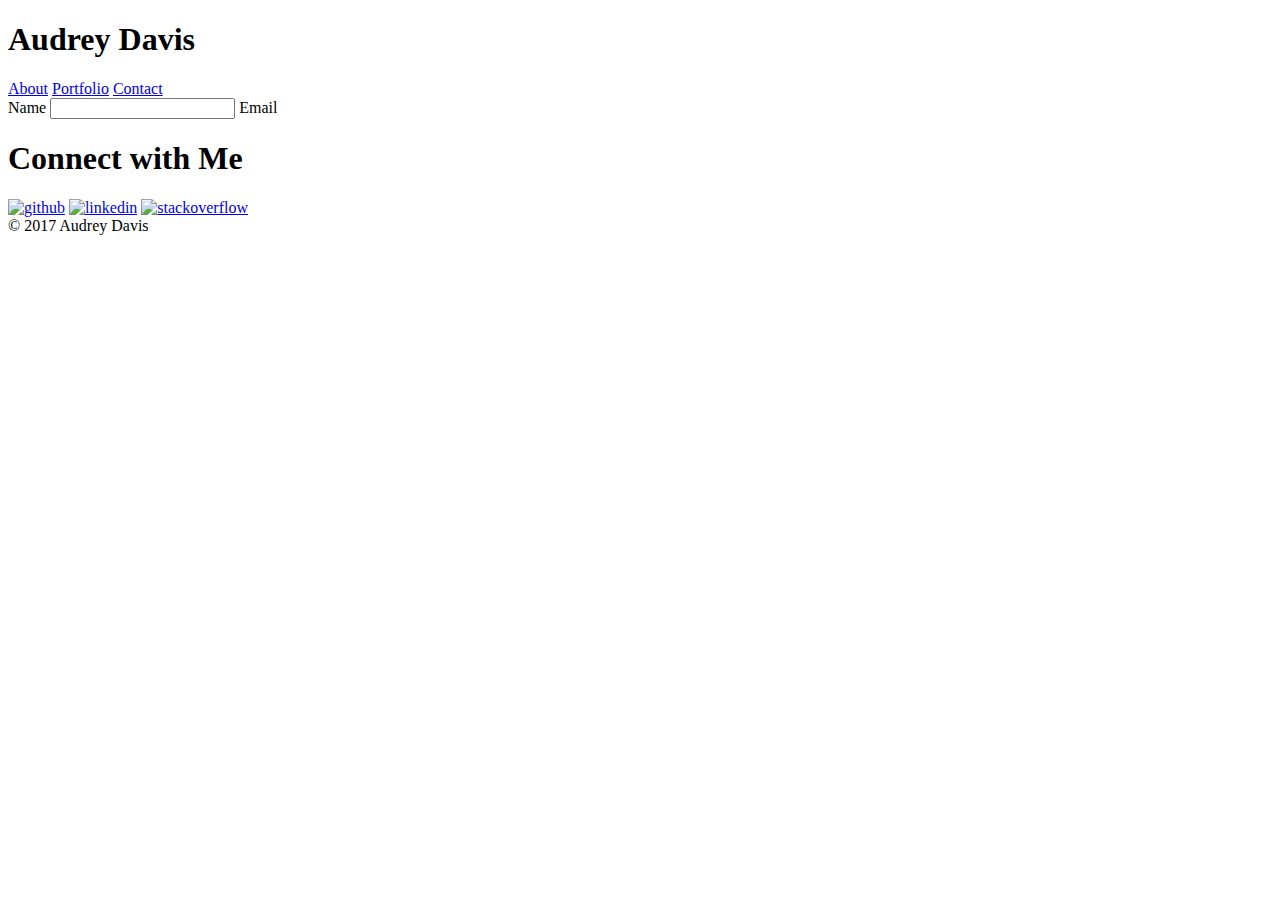
==== contact.html @ 636a58a8 "update indext portfolio contact" ====
<!DOCTYPE html>
<html lang="en">
<head>

	<meta charset="UTF-8">
	<title>Audrey's Portfolio</title>
	<link rel="stylesheet" href="style.css">
	<link rel="stylesheet" href="reset.css">
</head>

	<body>
<header>
	<div class="container">
		<div class="name"><h1>Audrey Davis</h1></div>
			

	<nav class="nav">
		<div id="sidebar" class="sidebarnav">
			
				<a href="indext.html">About</a>
			    <a href="portfolio.html">Portfolio</a>
			    <a href="#" class="active">Contact</a>
			
	</nav>
			</div>
		</header>

	<div class="container">
		<form>
			<label for="name">Name</label>
			<input type="text" id=name">

			<label for="email">Email</label>



		</form>
	


</div>

<div class="sidebar">


	<h1>Connect with Me</h1>

	<section class="connect">

	<a href="https://github.com/">
		<img src="assets/images/github.png" alt="github" width=60px; height=60px; margin-right: 17px"></a>

		<a href="https://linkedin.com/">
			<img src="assets/images/linkedin.png" alt="linkedin" width=60px; height=60px; margin-right:17px"></a>

		<a href="https://stackoverflow.com/"><img src="assets/images/stackoverflow.png" alt="stackoverflow" width=60px; height=60px; margin-right:17px"></a>

</div>

	</section>



<section class="teal-footer"></section>
<footer class="footer">

&#169; 2017 Audrey Davis

</footer>





	</body>


</html>
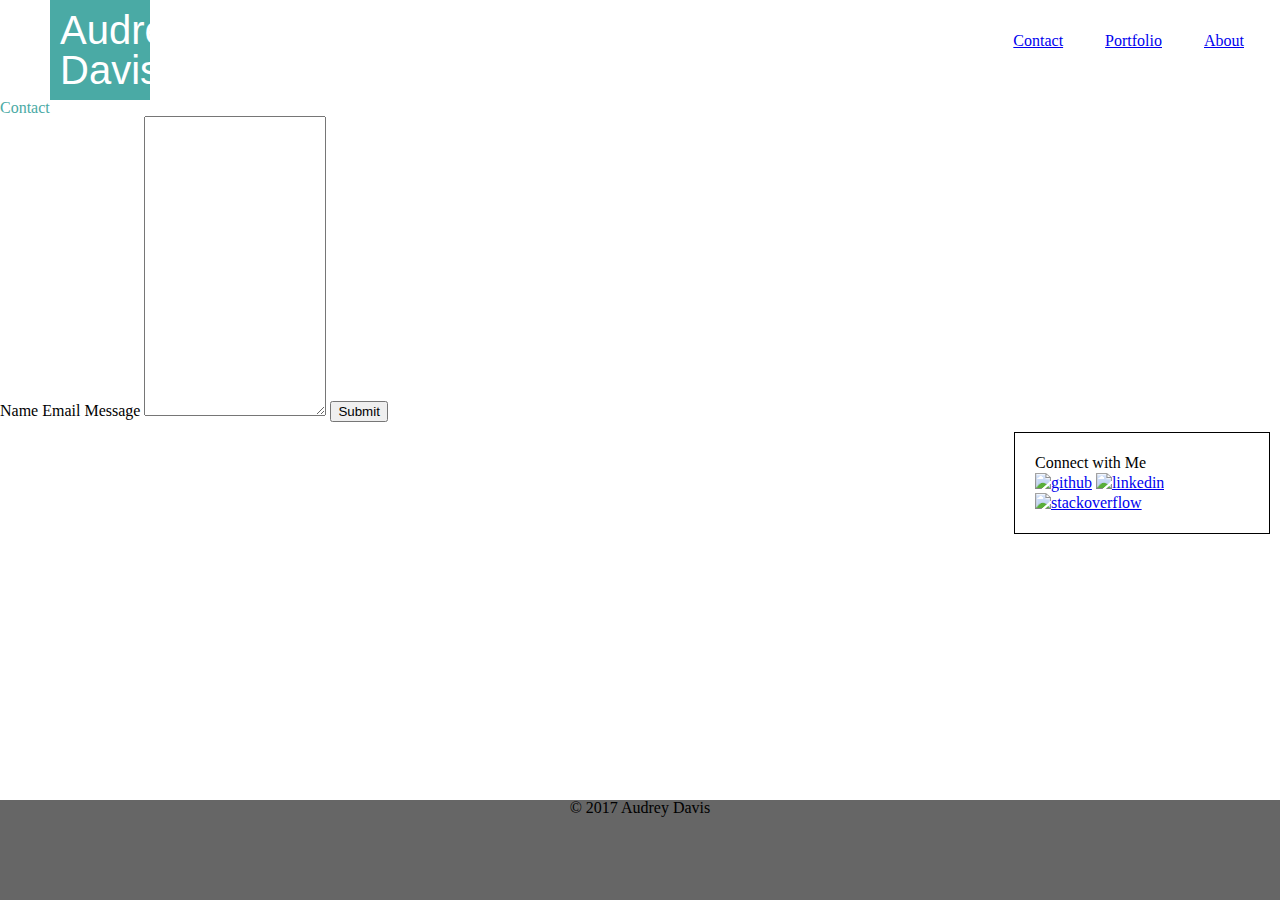
==== commit 5843a204: "update CSS and html navigation side bar" ====
--- a/contact.html
+++ b/contact.html
@@ -4,33 +4,45 @@
 
 	<meta charset="UTF-8">
 	<title>Audrey's Portfolio</title>
-	<link rel="stylesheet" href="style.css">
-	<link rel="stylesheet" href="reset.css">
+	<link rel="stylesheet" href="assets/css/style.css">
+	<link rel="stylesheet" href="assets/css/reset.css">
 </head>
 
 	<body>
-<header>
-	<div class="container">
-		<div class="name"><h1>Audrey Davis</h1></div>
+
+		<header>
+
+        <div class="container">
+
+			<h1 class="name">Audrey Davis</h1>
+	<nav>
+
+		<ul>
+			<li><a href="index.html" class="active">About</a></li>
+			<li><a href="portfolio.html" class="active">Portfolio</a></li>
+			<li><a href="#" class="active">Contact</a></li>
+	    </ul>
+	
+	</nav>
 			
+			</div>
 
-	<nav class="nav">
-		<div id="sidebar" class="sidebarnav">
-			
-				<a href="indext.html">About</a>
-			    <a href="portfolio.html">Portfolio</a>
-			    <a href="#" class="active">Contact</a>
-			
-	</nav>
-			</div>
 		</header>
+
+		<section id="contact">
+
+			<h2>Contact</h2>
 
 	<div class="container">
 		<form>
 			<label for="name">Name</label>
-			<input type="text" id=name">
+			<label for="email">Email</label>
 
-			<label for="email">Email</label>
+			<label for="message">Message</label>
+			<textarea id="message" style="height:300px"></textarea>
+
+			<input type="submit" value="Submit">
+
 
 
 
@@ -40,12 +52,11 @@
 
 </div>
 
-<div class="sidebar">
+<section id="social">
 
 
 	<h1>Connect with Me</h1>
 
-	<section class="connect">
 
 	<a href="https://github.com/">
 		<img src="assets/images/github.png" alt="github" width=60px; height=60px; margin-right: 17px"></a>
@@ -55,7 +66,7 @@
 
 		<a href="https://stackoverflow.com/"><img src="assets/images/stackoverflow.png" alt="stackoverflow" width=60px; height=60px; margin-right:17px"></a>
 
-</div>
+
 
 	</section>
 
--- a/assets/css/style.css
+++ b/assets/css/style.css
@@ -0,0 +1,197 @@
+* {
+  box-sizing: border-box;  
+  margin:0;
+}
+
+html, body{
+  height: 100%;
+}
+
+body {
+  background-image: url("snow.png") #ffffff; 
+  font-family: arial;
+  font-size: 18px;
+  padding:0px;
+  margin: 0px;
+}
+
+#nav{
+
+  padding: 50px;
+  list-style-type: none;
+  text-align: center;
+  float:right;
+}
+
+nav ul{
+  margin: 10px;
+  padding: 10px;
+  list-style: none;
+ float: right;
+  
+  
+  
+
+}
+
+nav li{
+  display: inline-block;
+  margin-left: 10px;
+  padding-top: 10px;
+  float:right;
+  
+ 
+}
+
+nav a{
+  padding: .2em 1em;
+  float: right;
+  display: inline;
+  list-style-type: none;
+
+}
+
+header{
+  background: #ffffff;
+  border-bottom: 2px solid #cccccc;
+
+
+
+}
+
+header::after {
+  content: '';
+  display: table;
+  clear: both;
+  font-family: arial;
+ font-size: 20px;
+ 
+ 
+}
+
+#header_block{
+  background: #4aaaa5;
+  width: 260px;
+  height: 100px;
+  margin-left: 50px;
+
+}
+
+.container{
+
+  width: 80%
+  margin: 0 auto;
+
+}
+
+.name{
+  float: left;
+  width: 100px;
+  margin-left: 50px;
+  padding: 10px;
+  background-color: #4aaaa5;
+  color: #ffffff;
+  text-align: center;
+  font-family: arial;
+  font-size: 40px;
+
+}
+
+#about{
+  float: left;
+  background-color: #ffffff;
+  overflow: auto;
+  width: 50%;
+  height: 530px;
+  margin: 20px; 
+  padding: 10px;
+  border: 1px solid #dddddd;
+}
+
+h2 {
+  font-family: Georgia;
+  float: top;
+  text-align: left;
+  font-size: 26px;
+  border-style: none none solid none;
+  border-bottom-color: #cccccc;
+  color: #4aaaa5;
+  background-color: #ffffff;
+}
+
+
+p {
+  text-align: left;
+  font-family: Arial;
+  font-size: 12px;
+  color: #777777;
+}
+
+#social{ 
+ float: right;
+  width: 20%;
+  margin: 10px;
+  padding: 20px;
+  background-color: #ffffff;
+  line-height: 20px;
+  border:1px solid;
+
+ }  
+
+#social_images{
+  display:flex;
+  justify-content: space-between;
+}
+
+aside{
+  width: 200px;
+  height: 122px;
+ 
+}
+
+aside img {
+  width: 60px;
+  height: 60px;
+}
+
+
+
+
+
+
+
+
+h3 {
+  font-family: arial;
+  border-style:1px solid ;
+  font-weight: bold;
+  color: #4aaaa5;
+  font-size: 10px;
+  text-align: center;
+}
+
+.wrapper{
+  min-height: 100%;
+  height: auto;
+  height: 50%;
+  margin: 0 auto -109px;
+}
+
+footer {
+  background: #666666;
+  border-top: 9px solid #4aaaa5;
+  height: 100px;
+  padding: 1rem;
+  right:0;
+  left:0;
+  bottom:0;
+  text-align: center;
+  display:flex;
+  position: absolute;
+  
+}
+
+#footer-text{
+  font-size: 15px;
+  color:#ffffff;
+}
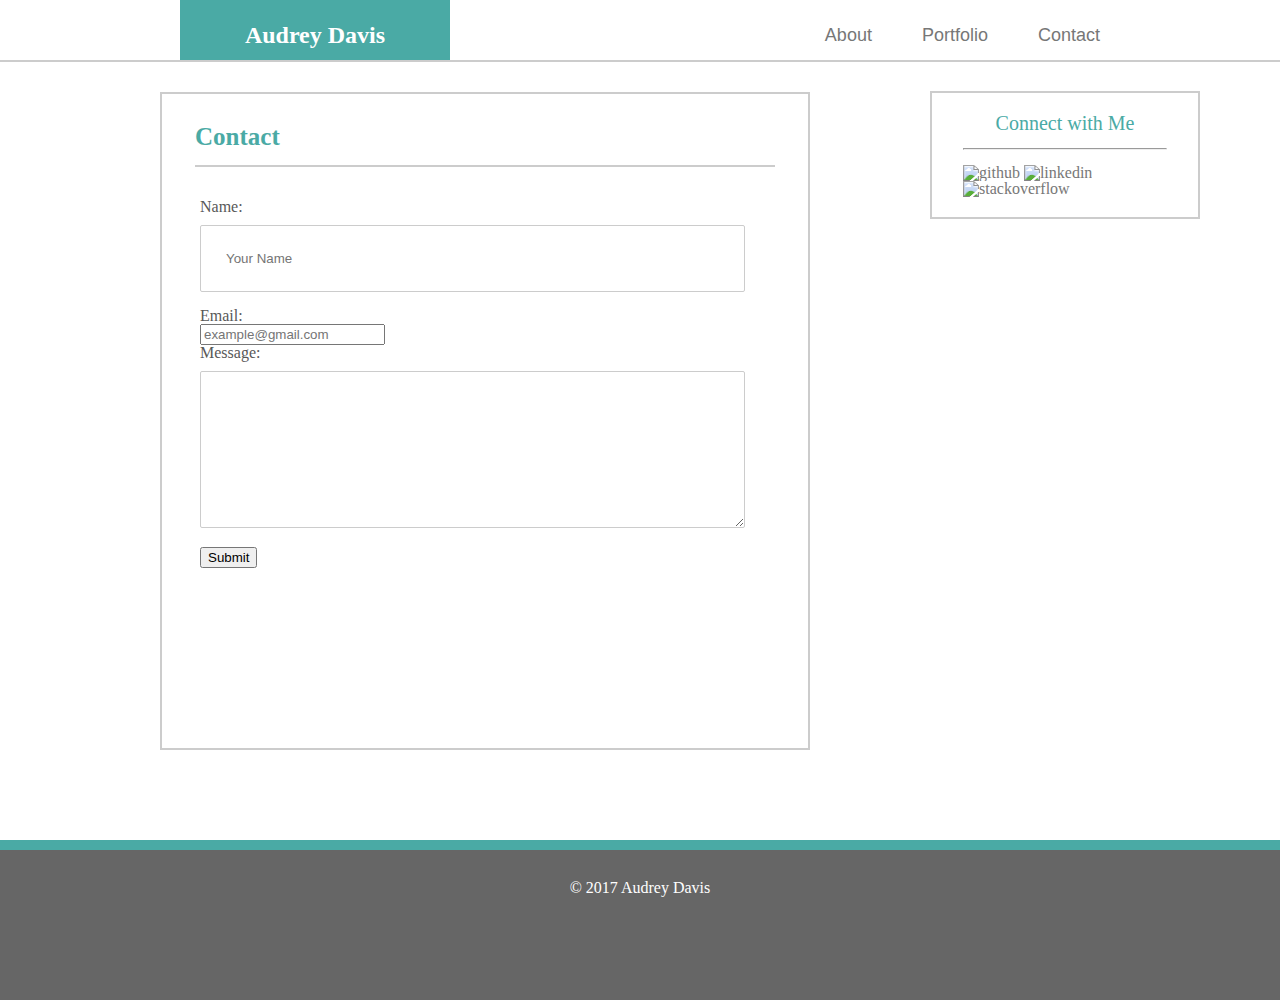
==== commit 853a0ae1: "Updated html and css files" ====
--- a/contact.html
+++ b/contact.html
@@ -8,76 +8,85 @@
 	<link rel="stylesheet" href="assets/css/reset.css">
 </head>
 
-	<body>
+		<body>
 
-		<header>
-
-        <div class="container">
-
-			<h1 class="name">Audrey Davis</h1>
-	<nav>
+<div class="header">
+	<div class="center">
+		<h1 class="floatLeft">Audrey Davis</h1>
+		<nav class="floatRight">
 
 		<ul>
-			<li><a href="index.html" class="active">About</a></li>
-			<li><a href="portfolio.html" class="active">Portfolio</a></li>
-			<li><a href="#" class="active">Contact</a></li>
-	    </ul>
-	
-	</nav>
-			
-			</div>
+		    <li><a href="index.html">About</a> </li>
+			<li><a href="portfolio.html">Portfolio</a> </li>
+			<li><a class="active">Contact</a> </li>
+	   </ul>
+
+	</div>
+
+</div>
+
+</nav>
 
 		</header>
 
-		<section id="contact">
+		<div class="main-content">
 
-			<h2>Contact</h2>
+			<section class="main-section">
+				
 
-	<div class="container">
-		<form>
-			<label for="name">Name</label>
-			<label for="email">Email</label>
+<div class="maincontact">
 
-			<label for="message">Message</label>
-			<textarea id="message" style="height:300px"></textarea>
+			<h1>Contact</h1></div>
 
-			<input type="submit" value="Submit">
+			<div id="contact-line"></div>
+
+			<div class="form">
+
+			<form id="contact" method="post">    
+				<label for="name">Name</label><br>
+				<input id="name" type="text" autocomplete="username" placeholder="Your Name" required><br>
+				<label for="email">Email</label><br>
+				<input id="email" type="email" name="email" autocomplete="email"
+					   placeholder="example@gmail.com" required><br>
+				<label for="textfield">Message</label><br>
+				<textarea id="textfield" rows="7"></textarea><br>
+				<button class="button" type="submit" name="submit">Submit</button>
+			</form>
+		</div>
+    	</section>
+    </div>
+
+    </div>
+						
+						
+
+<section class="social">
+
+	<h3 id="connect-heading">Connect with Me</h3>
+
+
+	<hr id="connect-line">
 
 
 
-
-		</form>
-	
-
-
-</div>
-
-<section id="social">
-
-
-	<h1>Connect with Me</h1>
-
-
 	<a href="https://github.com/">
-		<img src="assets/images/github.png" alt="github" width=60px; height=60px; margin-right: 17px"></a>
+		<img src="assets/images/github.png" alt="github" class="logo"></a>
 
 		<a href="https://linkedin.com/">
-			<img src="assets/images/linkedin.png" alt="linkedin" width=60px; height=60px; margin-right:17px"></a>
+			<img src="assets/images/linkedin.png" alt="linkedin" class="logo"></a>
 
-		<a href="https://stackoverflow.com/"><img src="assets/images/stackoverflow.png" alt="stackoverflow" width=60px; height=60px; margin-right:17px"></a>
-
-
+		<a href="https://stackoverflow.com/"><img src="assets/images/stackoverflow.png" alt="stackoverflow" class="logo"></a>
+	
 
 	</section>
 
 
 
-<section class="teal-footer"></section>
-<footer class="footer">
-
-&#169; 2017 Audrey Davis
+<footer>
+	<div id="footer">&#169; 2017 Audrey Davis</div>
 
 </footer>
+
 
 
 
--- a/assets/css/style.css
+++ b/assets/css/style.css
@@ -1,197 +1,402 @@
-* {
-  box-sizing: border-box;  
+
+body{
+
+  box-sizing: border-box;
+  background-image: url("../images/grey_sandbag/grey_sandbag.png");
+  background-size: fixed;
+ 
+  
+}
+
+
+.center{
+  width: 960px;
+  margin:auto;
+
+}
+
+.header{
+  background-color:  #ffffff;
+  height: 60px;
+  float:left;
+  line-height: 70px;
+  font-family: 'Arial', 'Helvetica Neue', Helvetica, sans-serif;
+  text-align: left;
+  border-bottom: 2px solid #cccccc;
+  width: 100%;
+
+
+
+}
+
+.floatLeft{
+  float:left;
+  height:60px;
+  width:270px;
+  margin-left: 20px;
+  font-family: 'Georgia', Times, Times New Roman, serif;
+  text-align: center;
+  font-weight: bold;
+  vertical-align: middle;
+  padding-top: -30px;
+  color:#ffffff;
+  background-color: #4aaaa5;
+  font-size: 24px;
+ 
+
+
+}
+
+
+.floatRight{
+  float:right;
+
+}
+
+.floatRight a{
+  font-size:18px;
+  margin-left: 10px;
+  position: relative;
+
+}
+
+.floatRight a:hover{
+  background-color: #4aaaa5;
+  top:10%;
+  
+}
+ul{
+  list-style-type: none;
   margin:0;
-}
-
-html, body{
-  height: 100%;
-}
-
-body {
-  background-image: url("snow.png") #ffffff; 
-  font-family: arial;
-  font-size: 18px;
   padding:0px;
-  margin: 0px;
-}
-
-#nav{
-
-  padding: 50px;
-  list-style-type: none;
+  overflow:hidden;
+
+
+}
+
+li{
+  float:left;
+
+}
+
+li a{
+  display: inline;
+  color: #777777;
   text-align: center;
+  padding: 14px 20px;
+  text-decoration: none;
+  font-size: 24px;
+   width:200px;
+
+  
+
+}
+
+
+
+a{
+  color: #777777;
+  text-decoration: none;
+}
+
+
+.main-content{
+
+    max-width: 960px; 
+    min-width: 960px; 
+    padding: 20px;
+    margin: 70px;
+    margin-left: auto;
+    margin-right: auto;
+    padding-bottom: 40px;
+    padding-top: 60px;
+    clear:both;
+
+}
+
+.main-section{
+  box-sizing: border-box;
+  max-width: 650px;
+  min-width: 650px;
+  
+  padding-left: 33px;
+  padding-right: 33px;
+  border: 2px #cccccc solid;
+  float: left;
+  clear: right;
+  background: white;
+  padding-top: 10px;
+  padding-bottom: 150px;
+  margin-bottom: 40px;
+  margin-top: -30px; 
+
+
+}
+
+#line{
+  border-bottom: 2px solid #cccccc;
+  margin-top: 20px;
+  margin-bottom: 25px;
+}
+
+
+.about{
+margin-top: 2px;
+    color: #4aaaa5; 
+  font-family: 'Georgia', Times, Times New Roman, serif;
+  padding-bottom: 3px;
+  font-size: 25px;
+  font-weight: bold;
+}
+
+#photo{
+ 
+  width:240px;
+  height:140px;
+  float:left;
+}
+
+
+
+.social{
+  box-sizing: border-box;
   float:right;
-}
-
-nav ul{
-  margin: 10px;
-  padding: 10px;
-  list-style: none;
- float: right;
-  
-  
-  
-
-}
-
-nav li{
-  display: inline-block;
-  margin-left: 10px;
+  width: 270px;
+  border: solid 2px #cccccc;
+  padding-left: 31px;
+  padding-right: 31px;
+  padding-bottom: 20px;
+ position:relative;
+ right:80px;
+ bottom:141px;
+  background-color: #ffffff;
+
+
+
+}
+
+.logo{
+  height:60px;
+  width:60px;
+
+
+}
+
+
+#connect-heading {
+  font-family: 'Georgia', Times, Times New Roman, serif;
+  font-size: 20px;
+  color: #4aaaa5;
+  padding-top: 20px;
+  text-align: center;
+}
+
+#connect-line {
+  margin-top: 15px;
+  margin-bottom: 15px;
+}
+
+.containerPortfolio{
+  box-sizing: border-box;
+  max-width: 960px;
+  min-width: 960px;
+  margin-left: auto;
+  margin-right: auto;
+  padding-top: 5px;
+  padding-bottom: 90px;
+  margin-top: -50px;
+  margin-bottom: -205px;
+}
+
+.mainPortfolio h1{
+  margin-left: 40px;
+  margin-top: 5px;
+  width: 80%;
+  padding-bottom: 30px;
+  color: #4aaaa5;
+  font-weight: bold;
+  font-size: 25px;
+  margin-top: 40px;
+  border-bottom-style: solid;
+  border-color: #cccccc;
+  border-radius: 2px;
+  border-bottom: 3px solid #cccccc;
+}
+
+.mainPortfolio{
+  
+box-sizing: border-box;
+  max-width: 650px;
+  min-width: 650px;
+  padding-left: 33px;
+  padding-right: 33px;
+  border: 2px #cccccc solid;
+  float: left;
+  clear: right;
+ 
+  background: white;
   padding-top: 10px;
+  padding-bottom: 10px;
+  margin-bottom: -50px;
+}
+
+
+
+.mainLeft{ 
+  margin-left: 0px;
+  margin-right: 20px;
+ 
+ }
+
+ .mainRight{ 
+  margin-left: 20px;
+  margin-right: 0px;
+ 
+
+ }
+ .mainLeft .photo1{
+   margin-top: 40px;
+  margin-bottom: 40px;
+  float:left;
+  margin-left: 50px;
+  
+ }
+
+ .mainLeft .photo2{
+  margin-top: 2px;
+  margin-bottom: 10px;
+  float: left;
+  margin-left: 50px;
+  margin-right: 100px;
+ }
+ .mainLeft .photo3{
+  margin-top: 40px;
+  margin-bottom: 40px;
+  float:left;
+  margin-left: 50px;
+
+ }
+  .mainRight .photo4{
+  margin-top: -259px;
+  margin-bottom: 40px;
   float:right;
-  
- 
-}
-
-nav a{
-  padding: .2em 1em;
-  float: right;
-  display: inline;
-  list-style-type: none;
-
-}
-
-header{
-  background: #ffffff;
+  margin-right: 50px;
+ }
+
+ .mainRight .photo5{
+ margin-top: -115px;
+  margin-bottom: 40px;
+  margin-right: 50px;
+  float:right;
+ }
+
+ .image{
+  width: 200px;
+  height: 30px;
+  background-color: #4aaaa5;
+ position: absolute;
+  overflow: hidden;
+  margin-top: 70px;
+  display: flex;
+  justify-content: center;
+  align-items: center;
+  color: white;
+  font-style: 20px;
+ }
+
+input[type=text], select, textarea{
+
+  width: 100%;  
+    padding:25px;
+    border: 1px solid #cccccc; 
+    border-radius: 2px; 
+    box-sizing: border-box; 
+    margin-top: 10px; 
+    margin-bottom: 16px; 
+    resize: vertical 
+    color:#a9a9a9;
+
+}
+
+input[type=submit]:hover {
+    background-color: #45a049;
+}
+
+label {
+color: #585858;
+font-weight: bold;
+font-size: 25px;
+display: block;
+width: 150px;
+float: left;
+
+
+}
+
+label:after { content: ": " }
+
+
+
+
+.maincontact{
+  color:#4aaaa5;
+  font-size: 25px;
+  font-weight: bold;
+  padding: -30px;
+  margin:0px;
+  margin-top:20px;
+
+}
+
+#contact-line{
   border-bottom: 2px solid #cccccc;
-
-
-
-}
-
-header::after {
-  content: '';
-  display: table;
-  clear: both;
-  font-family: arial;
- font-size: 20px;
- 
- 
-}
-
-#header_block{
-  background: #4aaaa5;
-  width: 260px;
+  margin-top: 16px;
+ 
+    margin-bottom: 2px;
+  
+
+}
+.form{
+  padding-top: -70px;
+padding-bottom: 50px;
+padding:30px;
+padding-left: 5px;
+}
+
+
+.main-text{
+  font-family: 'Arial';
+  color: #585858;
+  line-height: 150%;
+  float:left;
+  
+
+}
+
+.main-text1{
+  font-family: 'Arial';
+  color: #585858;
+  line-height: 150%;
+  
+
+  
+}
+
+
+#footer{
+  width: 100%;
   height: 100px;
-  margin-left: 50px;
-
-}
-
-.container{
-
-  width: 80%
-  margin: 0 auto;
-
-}
-
-.name{
-  float: left;
-  width: 100px;
-  margin-left: 50px;
-  padding: 10px;
-  background-color: #4aaaa5;
-  color: #ffffff;
+  background-color: #666666;
+  border-top-style: solid;
+  border-color: #4aaaa5 ;
+  border-width: 10px;
+  color:#ffffff;
+  position: absolute;
+  bottom: -100px;
   text-align: center;
-  font-family: arial;
-  font-size: 40px;
-
-}
-
-#about{
-  float: left;
-  background-color: #ffffff;
-  overflow: auto;
-  width: 50%;
-  height: 530px;
-  margin: 20px; 
-  padding: 10px;
-  border: 1px solid #dddddd;
-}
-
-h2 {
-  font-family: Georgia;
-  float: top;
-  text-align: left;
-  font-size: 26px;
-  border-style: none none solid none;
-  border-bottom-color: #cccccc;
-  color: #4aaaa5;
-  background-color: #ffffff;
-}
-
-
-p {
-  text-align: left;
-  font-family: Arial;
-  font-size: 12px;
-  color: #777777;
-}
-
-#social{ 
- float: right;
-  width: 20%;
-  margin: 10px;
-  padding: 20px;
-  background-color: #ffffff;
-  line-height: 20px;
-  border:1px solid;
-
- }  
-
-#social_images{
-  display:flex;
-  justify-content: space-between;
-}
-
-aside{
-  width: 200px;
-  height: 122px;
- 
-}
-
-aside img {
-  width: 60px;
-  height: 60px;
-}
-
-
-
-
-
-
-
-
-h3 {
-  font-family: arial;
-  border-style:1px solid ;
-  font-weight: bold;
-  color: #4aaaa5;
-  font-size: 10px;
-  text-align: center;
-}
-
-.wrapper{
-  min-height: 100%;
-  height: auto;
-  height: 50%;
-  margin: 0 auto -109px;
-}
-
-footer {
-  background: #666666;
-  border-top: 9px solid #4aaaa5;
-  height: 100px;
-  padding: 1rem;
-  right:0;
-  left:0;
-  bottom:0;
-  text-align: center;
-  display:flex;
-  position: absolute;
-  
-}
-
-#footer-text{
-  font-size: 15px;
-  color:#ffffff;
-}
+  padding-bottom: 20px;
+  padding-top: 30px;
+
+}
+
+/* Background pattern from Subtle Patterns */
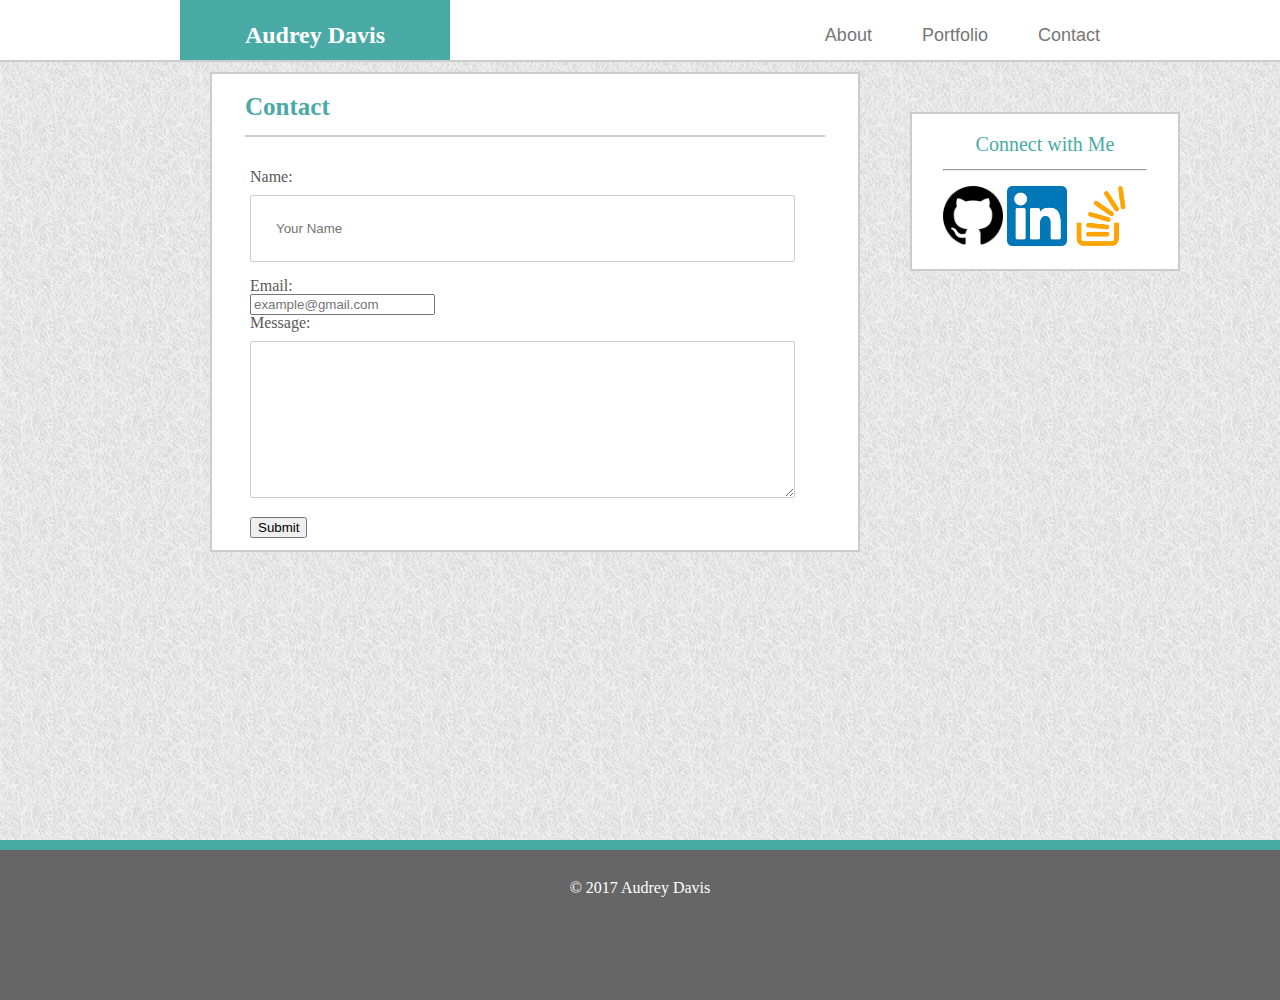
==== commit d24766b9: "add photos" ====
--- a/contact.html
+++ b/contact.html
@@ -21,11 +21,13 @@
 			<li><a class="active">Contact</a> </li>
 	   </ul>
 
+
+</nav>
 	</div>
 
 </div>
 
-</nav>
+
 
 		</header>
 
@@ -65,7 +67,7 @@
 	<h3 id="connect-heading">Connect with Me</h3>
 
 
-	<hr id="connect-line">
+	<hr id="connect-line"></hr>
 
 
 
--- a/assets/css/style.css
+++ b/assets/css/style.css
@@ -12,6 +12,7 @@
 .center{
   width: 960px;
   margin:auto;
+
 
 }
 
@@ -24,6 +25,10 @@
   text-align: left;
   border-bottom: 2px solid #cccccc;
   width: 100%;
+  margin:auto;
+  
+
+ 
 
 
 
@@ -100,35 +105,39 @@
 }
 
 
+
 .main-content{
-
-    max-width: 960px; 
+  max-width: 960px; 
     min-width: 960px; 
+ margin:auto;
     padding: 20px;
-    margin: 70px;
+    
     margin-left: auto;
     margin-right: auto;
     padding-bottom: 40px;
     padding-top: 60px;
     clear:both;
 
-}
+    }
 
 .main-section{
   box-sizing: border-box;
   max-width: 650px;
   min-width: 650px;
-  
+  height:480px;
+  padding-bottom: 80px;
   padding-left: 33px;
   padding-right: 33px;
   border: 2px #cccccc solid;
   float: left;
   clear: right;
   background: white;
-  padding-top: 10px;
-  padding-bottom: 150px;
-  margin-bottom: 40px;
-  margin-top: -30px; 
+  margin-top: -50px;
+  margin-left: 50px;
+  margin-bottom: 20px;
+  
+
+
 
 
 }
@@ -136,17 +145,22 @@
 #line{
   border-bottom: 2px solid #cccccc;
   margin-top: 20px;
-  margin-bottom: 25px;
-}
-
-
-.about{
-margin-top: 2px;
+  margin-right: 20px;
+
+
+
+}
+
+
+.aboutheading{
+margin-top: 35px;
+
     color: #4aaaa5; 
   font-family: 'Georgia', Times, Times New Roman, serif;
   padding-bottom: 3px;
   font-size: 25px;
   font-weight: bold;
+  margin-left:20px;
 }
 
 #photo{
@@ -154,33 +168,37 @@
   width:240px;
   height:140px;
   float:left;
+  margin-top:40px;
+  margin-right: 12px;
 }
 
 
 
 .social{
-  box-sizing: border-box;
+
+box-sizing: border-box;
   float:right;
   width: 270px;
   border: solid 2px #cccccc;
-  padding-left: 31px;
+padding-left: 31px;
   padding-right: 31px;
   padding-bottom: 20px;
- position:relative;
- right:80px;
- bottom:141px;
+  position:relative;
+  margin-top:250px;
+  margin-right: 100px;
+  bottom:300px;
   background-color: #ffffff;
-
-
-
-}
+}
+
+
 
 .logo{
-  height:60px;
+ 
+ height:60px;
   width:60px;
 
-
-}
+}
+
 
 
 #connect-heading {
@@ -189,6 +207,8 @@
   color: #4aaaa5;
   padding-top: 20px;
   text-align: center;
+
+
 }
 
 #connect-line {
@@ -198,46 +218,32 @@
 
 .containerPortfolio{
   box-sizing: border-box;
-  max-width: 960px;
-  min-width: 960px;
+    margin:auto;
   margin-left: auto;
   margin-right: auto;
-  padding-top: 5px;
-  padding-bottom: 90px;
-  margin-top: -50px;
-  margin-bottom: -205px;
-}
-
-.mainPortfolio h1{
-  margin-left: 40px;
-  margin-top: 5px;
-  width: 80%;
-  padding-bottom: 30px;
-  color: #4aaaa5;
-  font-weight: bold;
-  font-size: 25px;
-  margin-top: 40px;
-  border-bottom-style: solid;
-  border-color: #cccccc;
-  border-radius: 2px;
-  border-bottom: 3px solid #cccccc;
-}
+  margin-bottom:10px;
+
+
+}
+
+
 
 .mainPortfolio{
   
 box-sizing: border-box;
   max-width: 650px;
   min-width: 650px;
-  padding-left: 33px;
-  padding-right: 33px;
+  
   border: 2px #cccccc solid;
   float: left;
   clear: right;
- 
+  margin-top:-35px;
   background: white;
   padding-top: 10px;
   padding-bottom: 10px;
   margin-bottom: -50px;
+  padding-left: 33px;
+  padding-right: 33px;
 }
 
 
@@ -269,6 +275,7 @@
   margin-left: 50px;
   margin-right: 100px;
  }
+
  .mainLeft .photo3{
   margin-top: 40px;
   margin-bottom: 40px;
@@ -357,7 +364,7 @@
 
 }
 .form{
-  padding-top: -70px;
+padding-top: -70px;
 padding-bottom: 50px;
 padding:30px;
 padding-left: 5px;
@@ -377,7 +384,8 @@
   font-family: 'Arial';
   color: #585858;
   line-height: 150%;
-  
+  margin-top:30px;
+
 
   
 }
@@ -399,4 +407,19 @@
 
 }
 
+.portfolio{
+  margin-top: 2px;
+    color: #4aaaa5; 
+  font-family: 'Georgia', Times, Times New Roman, serif;
+  padding-bottom: 3px;
+  font-size: 25px;
+  font-weight: bold;
+  margin-left:10px;
+    border-bottom-style: solid;
+  border-color: #cccccc;
+  border-radius: 2px;
+  border-bottom: 3px solid #cccccc;
+
+}
+
 /* Background pattern from Subtle Patterns */
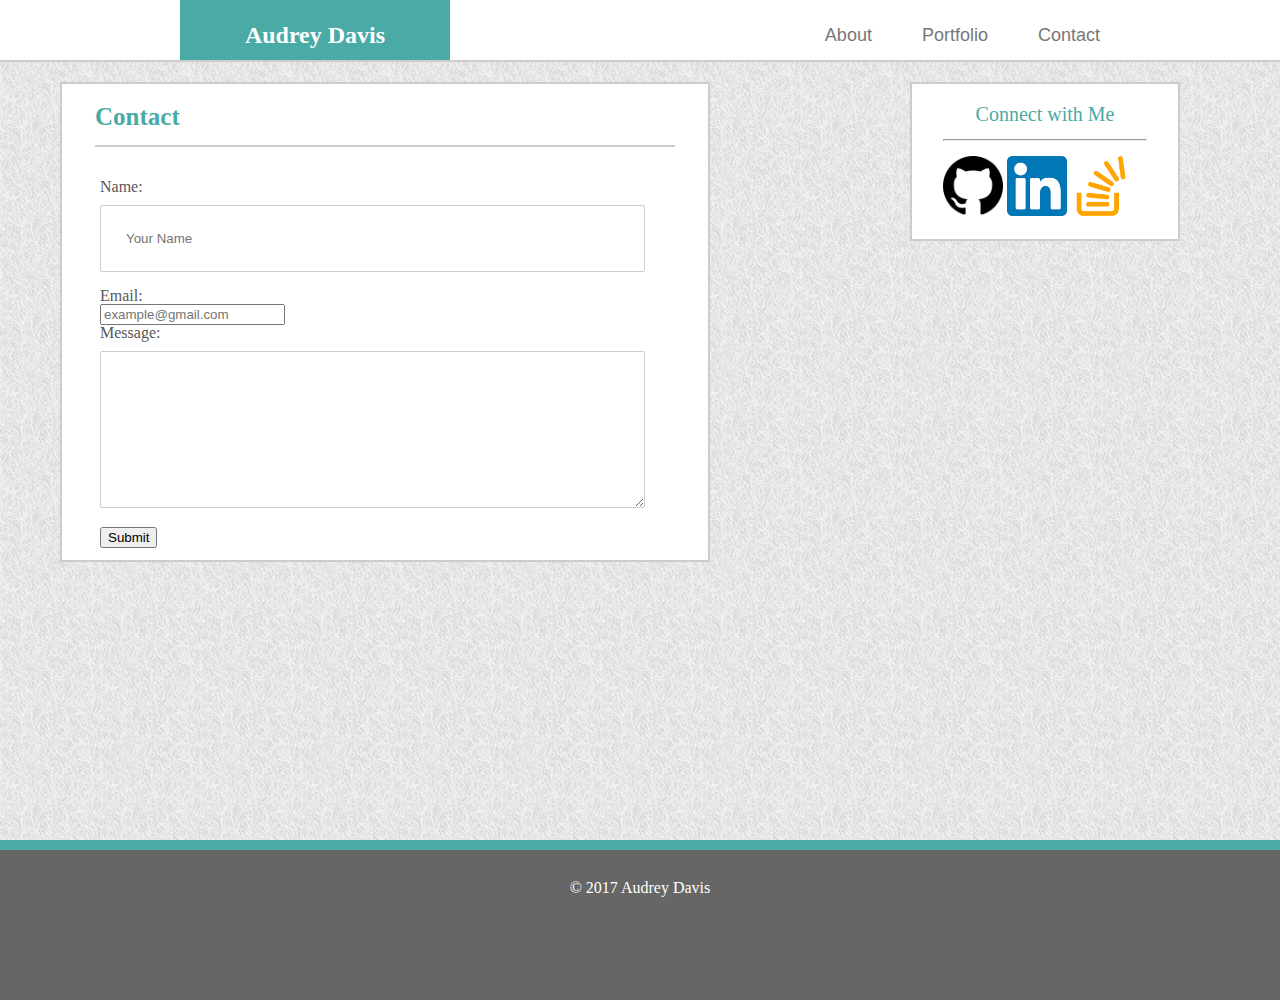
==== commit f84ce31d: "updated html and css" ====
--- a/contact.html
+++ b/contact.html
@@ -31,7 +31,7 @@
 
 		</header>
 
-		<div class="main-content">
+		<div class="main-contact">
 
 			<section class="main-section">
 				
--- a/assets/css/style.css
+++ b/assets/css/style.css
@@ -104,18 +104,24 @@
   text-decoration: none;
 }
 
-
-
 .main-content{
-  max-width: 960px; 
-    min-width: 960px; 
- margin:auto;
-    padding: 20px;
-    
+   margin:auto;
+    padding: 20px; 
     margin-left: auto;
     margin-right: auto;
     padding-bottom: 40px;
-    padding-top: 60px;
+    
+    clear:both;
+
+}
+
+.main-contact{
+ margin:auto;
+    padding: 20px; 
+    margin-left: auto;
+    margin-right: auto;
+    padding-bottom: 40px;
+    
     clear:both;
 
     }
@@ -125,19 +131,16 @@
   max-width: 650px;
   min-width: 650px;
   height:480px;
-  padding-bottom: 80px;
-  padding-left: 33px;
-  padding-right: 33px;
+  
   border: 2px #cccccc solid;
   float: left;
   clear: right;
   background: white;
-  margin-top: -50px;
-  margin-left: 50px;
-  margin-bottom: 20px;
-  
-
-
+ padding-bottom: 80px;
+  padding-left: 33px;
+  padding-right: 33px;
+  margin-left: 40px;
+  margin-bottom:auto;
 
 
 }
@@ -177,6 +180,24 @@
 .social{
 
 box-sizing: border-box;
+display:inline-block;
+  float:right;
+  width: 270px;
+  border: solid 2px #cccccc;
+padding-left: 31px;
+  padding-right: 31px;
+  padding-bottom: 20px;
+  position:relative;
+  margin-top:260px;
+  margin-right: 100px;
+  margin-bottom: 20px;
+  bottom:300px;
+  background-color: #ffffff;
+}
+
+.social1{
+  box-sizing: border-box;
+display:inline-block;
   float:right;
   width: 270px;
   border: solid 2px #cccccc;
@@ -186,8 +207,10 @@
   position:relative;
   margin-top:250px;
   margin-right: 100px;
+  margin-bottom: 20px;
   bottom:300px;
   background-color: #ffffff;
+
 }
 
 
@@ -226,18 +249,23 @@
 
 }
 
-
+#portfolio-line{
+  border-bottom: 2px solid #cccccc;
+  margin-top: 10px;
+  margin-right: 20px;
+}
 
 .mainPortfolio{
-  
+  display:inline-block;
 box-sizing: border-box;
-  max-width: 650px;
-  min-width: 650px;
-  
+  max-width: 600px;
+  min-width: 600px;
+  margin-left: 50px;
   border: 2px #cccccc solid;
   float: left;
   clear: right;
-  margin-top:-35px;
+   color: #4aaaa5; 
+  font-family: 'Georgia', Times, Times New Roman, serif;
   background: white;
   padding-top: 10px;
   padding-bottom: 10px;
@@ -246,11 +274,26 @@
   padding-right: 33px;
 }
 
+.portfolio{
+  margin-top: 2px;
+    color: #4aaaa5; 
+  font-family: 'Georgia', Times, Times New Roman, serif;
+  padding-bottom: 3px;
+  font-size: 25px;
+  font-weight: bold;
+  margin-left:10px;
+    border-bottom-style: solid;
+  border-color: #cccccc;
+  border-radius: 2px;
+ 
+
+}
 
 
 .mainLeft{ 
   margin-left: 0px;
   margin-right: 20px;
+
  
  }
 
@@ -385,7 +428,6 @@
   color: #585858;
   line-height: 150%;
   margin-top:30px;
-
 
   
 }
@@ -407,19 +449,6 @@
 
 }
 
-.portfolio{
-  margin-top: 2px;
-    color: #4aaaa5; 
-  font-family: 'Georgia', Times, Times New Roman, serif;
-  padding-bottom: 3px;
-  font-size: 25px;
-  font-weight: bold;
-  margin-left:10px;
-    border-bottom-style: solid;
-  border-color: #cccccc;
-  border-radius: 2px;
-  border-bottom: 3px solid #cccccc;
-
-}
+
 
 /* Background pattern from Subtle Patterns */
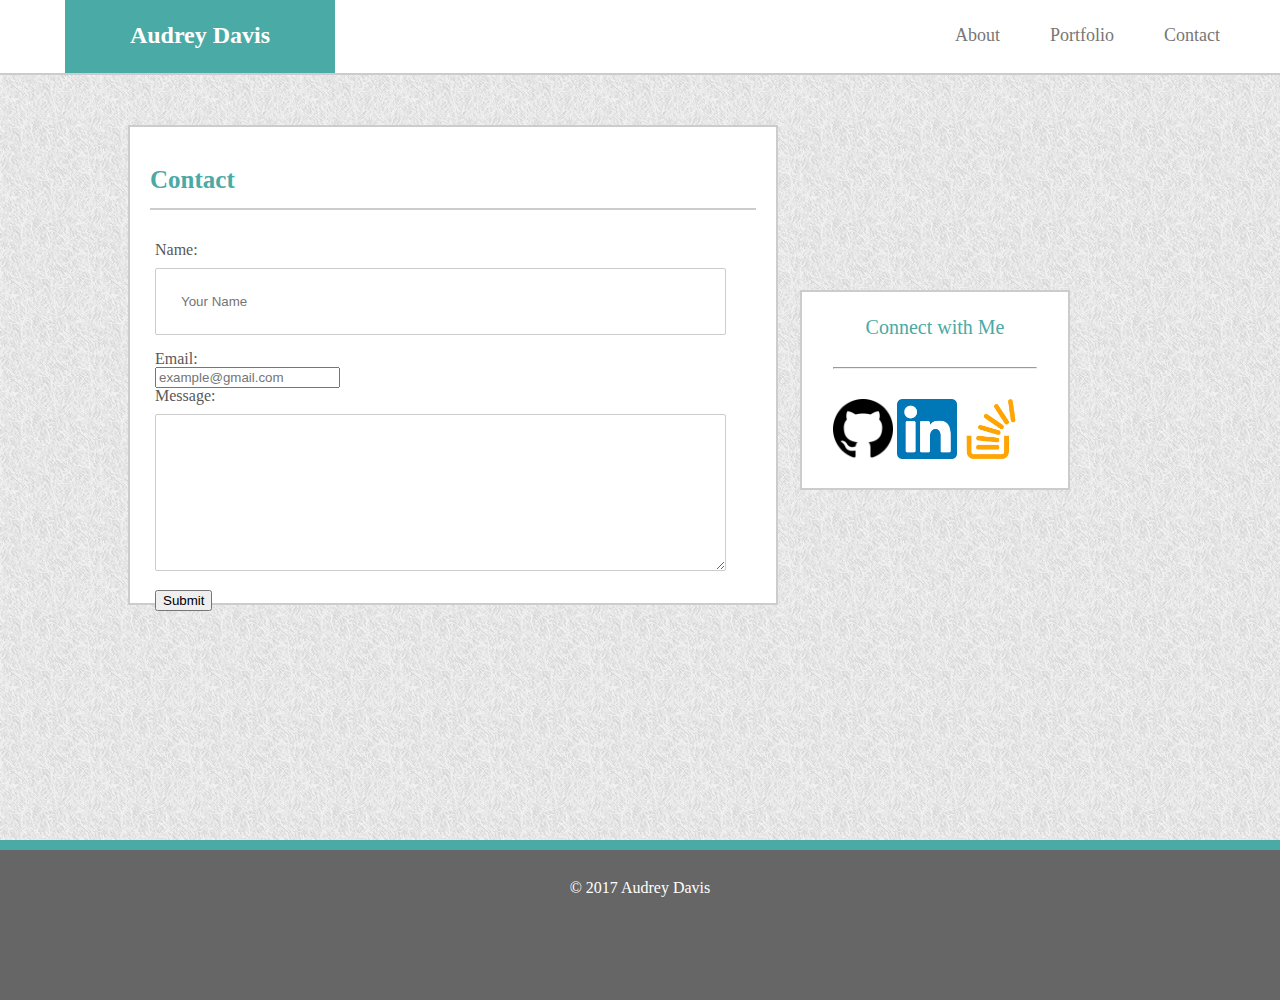
==== commit ee920fee: "updated sidebar" ====
--- a/contact.html
+++ b/contact.html
@@ -11,8 +11,13 @@
 		<body>
 
 <div class="header">
+
 	<div class="center">
+
+<div class="header-container">
+
 		<h1 class="floatLeft">Audrey Davis</h1>
+
 		<nav class="floatRight">
 
 		<ul>
@@ -27,9 +32,12 @@
 
 </div>
 
+</div>
 
 
-		</header>
+
+
+
 
 		<div class="main-contact">
 
@@ -62,20 +70,20 @@
 						
 						
 
-<section class="social">
+<section id="social">
 
 	<h3 id="connect-heading">Connect with Me</h3>
 
 
-	<hr id="connect-line"></hr>
+	<hr id="connect-line">
 
 
 
-	<a href="https://github.com/">
+		<a href="https://github.com/">
 		<img src="assets/images/github.png" alt="github" class="logo"></a>
 
 		<a href="https://linkedin.com/">
-			<img src="assets/images/linkedin.png" alt="linkedin" class="logo"></a>
+		<img src="assets/images/linkedin.png" alt="linkedin" class="logo"></a>
 
 		<a href="https://stackoverflow.com/"><img src="assets/images/stackoverflow.png" alt="stackoverflow" class="logo"></a>
 	
--- a/assets/css/style.css
+++ b/assets/css/style.css
@@ -10,35 +10,29 @@
 
 
 .center{
-  width: 960px;
+  width: 1200px;
   margin:auto;
 
-
-}
+}
+
 
 .header{
-  background-color:  #ffffff;
-  height: 60px;
+   background-color:  #ffffff;
   float:left;
   line-height: 70px;
-  font-family: 'Arial', 'Helvetica Neue', Helvetica, sans-serif;
+  font-family: 'Georgia', Times, Times New Roman, serif;
   text-align: left;
   border-bottom: 2px solid #cccccc;
+  height: 100%;
   width: 100%;
   margin:auto;
-  
-
- 
-
-
-
 }
 
 .floatLeft{
   float:left;
-  height:60px;
+  height:73px;
   width:270px;
-  margin-left: 20px;
+  margin-left: 25px;
   font-family: 'Georgia', Times, Times New Roman, serif;
   text-align: center;
   font-weight: bold;
@@ -47,8 +41,6 @@
   color:#ffffff;
   background-color: #4aaaa5;
   font-size: 24px;
- 
-
 
 }
 
@@ -61,9 +53,13 @@
 .floatRight a{
   font-size:18px;
   margin-left: 10px;
-  position: relative;
-
-}
+  height:-10px;
+
+  
+
+}
+
+
 
 .floatRight a:hover{
   background-color: #4aaaa5;
@@ -72,8 +68,8 @@
 }
 ul{
   list-style-type: none;
-  margin:0;
-  padding:0px;
+  margin:0px;
+  padding:-20px;
   overflow:hidden;
 
 
@@ -91,9 +87,7 @@
   padding: 14px 20px;
   text-decoration: none;
   font-size: 24px;
-   width:200px;
-
-  
+   width:50px;
 
 }
 
@@ -104,13 +98,12 @@
   text-decoration: none;
 }
 
-.main-content{
+.main-container{
    margin:auto;
     padding: 20px; 
     margin-left: auto;
     margin-right: auto;
-    padding-bottom: 40px;
-    
+    padding-bottom: 40px; 
     clear:both;
 
 }
@@ -128,35 +121,37 @@
 
 .main-section{
   box-sizing: border-box;
-  max-width: 650px;
-  min-width: 650px;
+  
   height:480px;
   
   border: 2px #cccccc solid;
-  float: left;
-  clear: right;
-  background: white;
- padding-bottom: 80px;
-  padding-left: 33px;
-  padding-right: 33px;
-  margin-left: 40px;
-  margin-bottom:auto;
-
-
-}
-
-#line{
-  border-bottom: 2px solid #cccccc;
-  margin-top: 20px;
-  margin-right: 20px;
-
+  background-color: #ffffff;
+
+  position: relative;
+  text-align: left;
+  width: 650px;
+  top: 30px;
+  margin-left: 108px;
+  margin-bottom: 50px;
+
+  padding: 20px;
+
+}
+
+
+#connect-heading {
+  font-family: 'Georgia', Times, Times New Roman, serif;
+  font-size: 20px;
+  color: #4aaaa5;
+  padding-top: 20px;
+  text-align: center;
 
 
 }
 
 
 .aboutheading{
-margin-top: 35px;
+margin-top: -5px;
 
     color: #4aaaa5; 
   font-family: 'Georgia', Times, Times New Roman, serif;
@@ -166,6 +161,12 @@
   margin-left:20px;
 }
 
+#connect-line1{
+   margin-top: 15px;
+  margin-bottom: 15px;
+
+}
+
 #photo{
  
   width:240px;
@@ -177,46 +178,57 @@
 
 
 
-.social{
-
+#social{
+ position: absolute;
+  margin-left:800px;
 box-sizing: border-box;
-display:inline-block;
+  width: 270px;
+  padding:5px;
+
+  border: solid 2px #cccccc;
+  background-color: #ffffff;
+  margin-top:45px;
+  margin-bottom: 110px;
+  height:200px;
+  box-sizing: border-box;
+  display:inline;
   float:right;
   width: 270px;
   border: solid 2px #cccccc;
-padding-left: 31px;
+  padding-left: 31px;
   padding-right: 31px;
-  padding-bottom: 20px;
-  position:relative;
-  margin-top:260px;
-  margin-right: 100px;
-  margin-bottom: 20px;
+  padding-bottom: 20px; 
   bottom:300px;
-  background-color: #ffffff;
-}
-
-.social1{
+  
+ 
+}
+
+
+#social1{
+position: absolute;
+  margin-top:45px;
+  margin-bottom: 110px;
+  height:200px;
   box-sizing: border-box;
-display:inline-block;
+  display:inline-box;
+  margin-left: 700px;
   float:right;
   width: 270px;
   border: solid 2px #cccccc;
-padding-left: 31px;
+  padding-left: 31px;
   padding-right: 31px;
-  padding-bottom: 20px;
-  position:relative;
-  margin-top:250px;
-  margin-right: 100px;
-  margin-bottom: 20px;
+  padding-bottom: 20px; 
   bottom:300px;
   background-color: #ffffff;
 
-}
+
+}
+
 
 
 
 .logo{
- 
+ margin-top: 15px;
  height:60px;
   width:60px;
 
@@ -224,71 +236,64 @@
 
 
 
-#connect-heading {
+.connect {
   font-family: 'Georgia', Times, Times New Roman, serif;
   font-size: 20px;
   color: #4aaaa5;
   padding-top: 20px;
   text-align: center;
+  font-weight: bold;
 
 
 }
 
 #connect-line {
-  margin-top: 15px;
+  margin-top: 30px;
   margin-bottom: 15px;
 }
 
-.containerPortfolio{
-  box-sizing: border-box;
-    margin:auto;
-  margin-left: auto;
-  margin-right: auto;
-  margin-bottom:10px;
-
-
-}
+
+
+
+
+.mainPortfolio{
+  box-sizing: border-box;  
+   border: 2px #cccccc solid;
+    background-color: #ffffff;
+   width:470px;
+
+  float: left;
+  clear: right;
+   color: #4aaaa5; 
+  font-family: 'Georgia', Times, Times New Roman, serif;
+  padding:20px;
+   margin:50px;
+  height: 600px;
+
+
+}
+
+.portfolio{
+  margin-top: 2px;
+  color: #4aaaa5; 
+  font-family: 'Georgia', Times, Times New Roman, serif;
+  padding-bottom: 3px;
+  font-size: 25px;
+  font-weight: bold;
+  margin-left:10px;
+  border-bottom-style: solid;
+  border-color: #cccccc;
+  border-radius: 2px;
+ 
+
+}
+
 
 #portfolio-line{
   border-bottom: 2px solid #cccccc;
   margin-top: 10px;
   margin-right: 20px;
-}
-
-.mainPortfolio{
-  display:inline-block;
-box-sizing: border-box;
-  max-width: 600px;
-  min-width: 600px;
-  margin-left: 50px;
-  border: 2px #cccccc solid;
-  float: left;
-  clear: right;
-   color: #4aaaa5; 
-  font-family: 'Georgia', Times, Times New Roman, serif;
-  background: white;
-  padding-top: 10px;
-  padding-bottom: 10px;
-  margin-bottom: -50px;
-  padding-left: 33px;
-  padding-right: 33px;
-}
-
-.portfolio{
-  margin-top: 2px;
-    color: #4aaaa5; 
-  font-family: 'Georgia', Times, Times New Roman, serif;
-  padding-bottom: 3px;
-  font-size: 25px;
-  font-weight: bold;
-  margin-left:10px;
-    border-bottom-style: solid;
-  border-color: #cccccc;
-  border-radius: 2px;
- 
-
-}
-
+} 
 
 .mainLeft{ 
   margin-left: 0px;
@@ -303,11 +308,12 @@
  
 
  }
- .mainLeft .photo1{
+ .photo1{
    margin-top: 40px;
   margin-bottom: 40px;
   float:left;
-  margin-left: 50px;
+  position: relative;
+
   
  }
 
@@ -315,29 +321,36 @@
   margin-top: 2px;
   margin-bottom: 10px;
   float: left;
-  margin-left: 50px;
+  margin-left: 1px;
   margin-right: 100px;
+  position: relative;
+ 
+  
  }
 
  .mainLeft .photo3{
   margin-top: 40px;
   margin-bottom: 40px;
   float:left;
-  margin-left: 50px;
+  margin-left: 1px;
+  position: relative;
+ 
 
  }
   .mainRight .photo4{
   margin-top: -259px;
   margin-bottom: 40px;
-  float:right;
-  margin-right: 50px;
+  float:right; 
+  position: relative;
  }
 
  .mainRight .photo5{
  margin-top: -115px;
   margin-bottom: 40px;
-  margin-right: 50px;
   float:right;
+  position: relative;
+ 
+
  }
 
  .image{
@@ -401,7 +414,6 @@
 #contact-line{
   border-bottom: 2px solid #cccccc;
   margin-top: 16px;
- 
     margin-bottom: 2px;
   
 
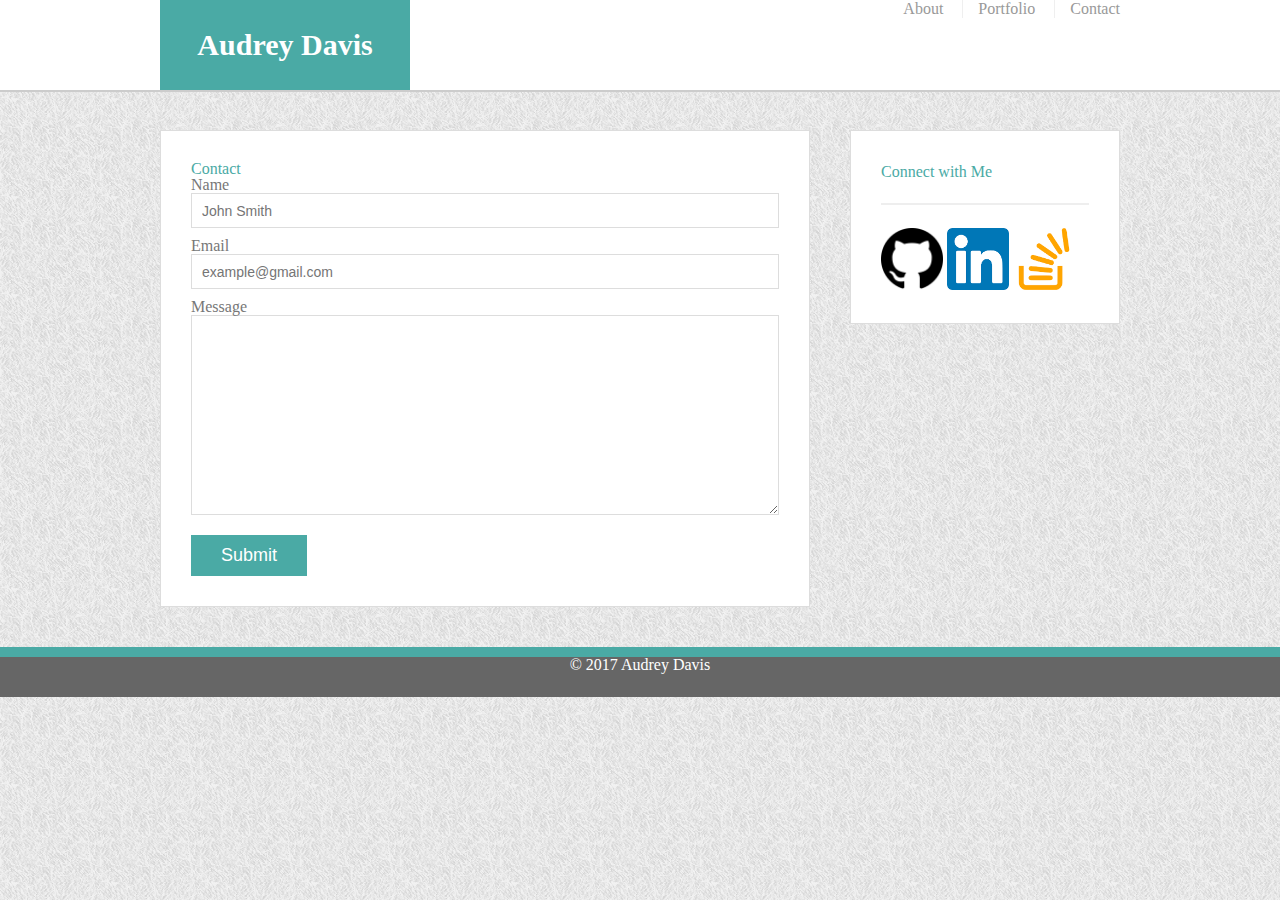
==== commit abddd78b: "updated all sheets" ====
--- a/contact.html
+++ b/contact.html
@@ -10,99 +10,53 @@
 
 		<body>
 
-<div class="header">
-
-	<div class="center">
-
-<div class="header-container">
-
-		<h1 class="floatLeft">Audrey Davis</h1>
-
-		<nav class="floatRight">
-
-		<ul>
-		    <li><a href="index.html">About</a> </li>
-			<li><a href="portfolio.html">Portfolio</a> </li>
-			<li><a class="active">Contact</a> </li>
-	   </ul>
+<header id="masthead">
+    <div class="container">
+      <a href="index.html" id="logo">Audrey Davis</a>
+      <nav>
+        <a href="index.html">About</a>
+        <a href="portfolio.html">Portfolio</a>
+        <a href="contact.html">Contact</a>
+      </nav>
+    </div>
+  </header>
 
 
-</nav>
-	</div>
+		<div id="main-container" class="container">
+    <section class="main-section">
+      <h1>Contact</h1>
+      <form id="contact-form">
+        <ul>
+          <li>
+            <label for="name">Name</label>
+            <input type="text" id="name" name="name" placeholder="John Smith" required="required">
+          </li>
+          <li>
+            <label for="email">Email</label>
+            <input type="email" id="email" name="email" placeholder="example@gmail.com" required="required">
+          </li>
+          <li>
+            <label for="message">Message</label>
+            <textarea id="message" name="message" required="required"></textarea>
+          </li>
+        </ul>
+        <input type="submit">
+      </form>
 
-</div>
+    </section>
 
-</div>
-
-
-
-
-
-
-		<div class="main-contact">
-
-			<section class="main-section">
-				
-
-<div class="maincontact">
-
-			<h1>Contact</h1></div>
-
-			<div id="contact-line"></div>
-
-			<div class="form">
-
-			<form id="contact" method="post">    
-				<label for="name">Name</label><br>
-				<input id="name" type="text" autocomplete="username" placeholder="Your Name" required><br>
-				<label for="email">Email</label><br>
-				<input id="email" type="email" name="email" autocomplete="email"
-					   placeholder="example@gmail.com" required><br>
-				<label for="textfield">Message</label><br>
-				<textarea id="textfield" rows="7"></textarea><br>
-				<button class="button" type="submit" name="submit">Submit</button>
-			</form>
-		</div>
-    	</section>
+    <section class="sidebar">
+      <div id="connect">
+        <h2>Connect with Me</h2>
+        <a href="#"><img src="assets/images/github.png" class="social" alt="GitHub" /></a>
+        <a href="#"><img src="assets/images/linkedin.png" class="social" alt="LinkedIn" /></a>
+        <a href="#"><img src="assets/images/stackoverflow.png" class="social" alt="Stack Overflow" /></a>
+      </div>
+    </section>
+  </div>
+  <footer>
+    <div class="container1">
+      &copy; 2017 Audrey Davis
     </div>
-
-    </div>
-						
-						
-
-<section id="social">
-
-	<h3 id="connect-heading">Connect with Me</h3>
-
-
-	<hr id="connect-line">
-
-
-
-		<a href="https://github.com/">
-		<img src="assets/images/github.png" alt="github" class="logo"></a>
-
-		<a href="https://linkedin.com/">
-		<img src="assets/images/linkedin.png" alt="linkedin" class="logo"></a>
-
-		<a href="https://stackoverflow.com/"><img src="assets/images/stackoverflow.png" alt="stackoverflow" class="logo"></a>
-	
-
-	</section>
-
-
-
-<footer>
-	<div id="footer">&#169; 2017 Audrey Davis</div>
-
-</footer>
-
-
-
-
-
-
-	</body>
-
-
-</html>
+  </footer>
+</body>--- a/assets/css/style.css
+++ b/assets/css/style.css
@@ -1,464 +1,216 @@
-
-body{
-
+body {
+  font-family: Arial, "Helvetica Neue", Helvetica, sans-serif;
+  font-size: 18px;
+  line-height: 34px;
+  color: #777;
+  background: url("../images/grey_sandbag/grey_sandbag.png");
+}
+
+* {
   box-sizing: border-box;
-  background-image: url("../images/grey_sandbag/grey_sandbag.png");
-  background-size: fixed;
+}
+/* general */
+.container {
+  width: 100%;
+  max-width: 960px;
+  margin: 0 auto;
+  clear: both;
+}
+
+.container1{
+
+    border-top-color: #4aaaa5;
+  border-top-style:solid;
+  border-width: 10px;
+   height: 50px;
+}
+
+h1,
+h2,
+h3,
+p {
+  margin-bottom: 20px;
+}
+p:last-child {
+  margin-bottom: 0;
+}
+h1,
+h2,
+h3 {
+  font-family: Georgia, Times, "Times New Roman", serif;
+  font-weight: bold;
+  color: #4aaaa5;
+
+}
+h1 {
+  padding-bottom: 20px;
+  font-size: 30px;
+  line-height: 49px;
+  border-bottom: 3px solid #ddd;
  
+}
+h2,
+h3 {
+  font-size: 22px;
+}
+/* header */
+#masthead {
+  position: fixed;
+  z-index: 99;
+  width: 100%;
+  margin: 0 0 30px;
+  overflow: auto;
+  color: #fff;
+  background: #fff;
+  border-bottom: 2px solid #ccc;
+}
+#logo {
+  float: left;
+  width: 250px;
+  height: 90px;
+  font-family: Georgia, Times, "Times New Roman", serif;
+  font-size: 30px;
+  font-weight: 700;
+  line-height: 90px;
+  color: #fff;
+  text-align: center;
+  text-decoration: none;
+  background: #4aaaa5;
+}
+nav {
+  float: right;
+  margin-top: 25px;
+}
+nav a {
+  display: inline-block;
+  padding-left: 15px;
+  margin-left: 15px;
+  line-height: 18px;
+  color: #999;
+  text-decoration: none;
+  border-left: 1px solid #efefef;
+}
+nav a:first-child {
+  border-left: 0 none;
+}
+/* footer */
+footer {
+  padding: 30px 0;
+  clear: both;
+  font-size: 12px;
+  color: #fff;
+  text-align: center;
+  background: #666;
+
   
 }
-
-
-.center{
-  width: 1200px;
-  margin:auto;
-
-}
-
-
-.header{
-   background-color:  #ffffff;
-  float:left;
-  line-height: 70px;
-  font-family: 'Georgia', Times, Times New Roman, serif;
-  text-align: left;
-  border-bottom: 2px solid #cccccc;
-  height: 100%;
-  width: 100%;
-  margin:auto;
-}
-
-.floatLeft{
-  float:left;
-  height:73px;
-  width:270px;
-  margin-left: 25px;
-  font-family: 'Georgia', Times, Times New Roman, serif;
+/* sidebar */
+.sidebar {
+  float: right;
+  width: 100%;
+  max-width: 270px;
+  padding: 30px;
+  margin-bottom: 20px;
+  background: #fff;
+  border: 1px solid #ddd;
+}
+h3,
+.sidebar h2 {
+  padding-bottom: 20px;
+  margin-bottom: 15px;
+  line-height: 22px;
+  border-bottom: 2px solid #eee;
+}
+.social {
+  width: 62px;
+  height: 62px;
+  margin-top: 8px;
+  margin-right: 5px;
+}
+.social:last-child {
+  margin-right: 0;
+}
+/* main */
+#main-container {
+  padding-top: 130px;
+}
+.main-section {
+  float: left;
+  width: 100%;
+  max-width: 650px;
+  padding: 30px;
+  margin: 0 0 40px;
+  background: #fff;
+  border: 1px solid #ddd;
+}
+/* portfolio page */
+.work {
+  position: relative;
+  float: left;
+  width: 274px;
+  margin: 20px 0 25px;
+  overflow: auto;
+}
+.work:nth-child(even) {
+  margin-right: 40px;
+}
+.work img {
+  width: 100%;
+  border: 0 none;
+  opacity: 0.8;
+}
+.work h3 {
+  position: absolute;
+  bottom: 20px;
+  width: 100%;
+  padding: 15px;
+  margin-bottom: 0;
+  font-weight: 300;
+  line-height: 30px;
+  color: #fff;
   text-align: center;
-  font-weight: bold;
-  vertical-align: middle;
-  padding-top: -30px;
-  color:#ffffff;
-  background-color: #4aaaa5;
-  font-size: 24px;
-
-}
-
-
-.floatRight{
-  float:right;
-
-}
-
-.floatRight a{
-  font-size:18px;
-  margin-left: 10px;
-  height:-10px;
-
-  
-
-}
-
-
-
-.floatRight a:hover{
-  background-color: #4aaaa5;
-  top:10%;
-  
-}
-ul{
-  list-style-type: none;
-  margin:0px;
-  padding:-20px;
-  overflow:hidden;
-
-
-}
-
-li{
-  float:left;
-
-}
-
-li a{
-  display: inline;
-  color: #777777;
-  text-align: center;
-  padding: 14px 20px;
-  text-decoration: none;
-  font-size: 24px;
-   width:50px;
-
-}
-
-
-
-a{
-  color: #777777;
-  text-decoration: none;
-}
-
-.main-container{
-   margin:auto;
-    padding: 20px; 
-    margin-left: auto;
-    margin-right: auto;
-    padding-bottom: 40px; 
-    clear:both;
-
-}
-
-.main-contact{
- margin:auto;
-    padding: 20px; 
-    margin-left: auto;
-    margin-right: auto;
-    padding-bottom: 40px;
-    
-    clear:both;
-
-    }
-
-.main-section{
-  box-sizing: border-box;
-  
-  height:480px;
-  
-  border: 2px #cccccc solid;
-  background-color: #ffffff;
-
-  position: relative;
-  text-align: left;
-  width: 650px;
-  top: 30px;
-  margin-left: 108px;
-  margin-bottom: 50px;
-
-  padding: 20px;
-
-}
-
-
-#connect-heading {
-  font-family: 'Georgia', Times, Times New Roman, serif;
-  font-size: 20px;
-  color: #4aaaa5;
-  padding-top: 20px;
-  text-align: center;
-
-
-}
-
-
-.aboutheading{
-margin-top: -5px;
-
-    color: #4aaaa5; 
-  font-family: 'Georgia', Times, Times New Roman, serif;
-  padding-bottom: 3px;
-  font-size: 25px;
-  font-weight: bold;
-  margin-left:20px;
-}
-
-#connect-line1{
-   margin-top: 15px;
-  margin-bottom: 15px;
-
-}
-
-#photo{
- 
-  width:240px;
-  height:140px;
-  float:left;
-  margin-top:40px;
-  margin-right: 12px;
-}
-
-
-
-#social{
- position: absolute;
-  margin-left:800px;
-box-sizing: border-box;
-  width: 270px;
-  padding:5px;
-
-  border: solid 2px #cccccc;
-  background-color: #ffffff;
-  margin-top:45px;
-  margin-bottom: 110px;
-  height:200px;
-  box-sizing: border-box;
-  display:inline;
-  float:right;
-  width: 270px;
-  border: solid 2px #cccccc;
-  padding-left: 31px;
-  padding-right: 31px;
-  padding-bottom: 20px; 
-  bottom:300px;
-  
- 
-}
-
-
-#social1{
-position: absolute;
-  margin-top:45px;
-  margin-bottom: 110px;
-  height:200px;
-  box-sizing: border-box;
-  display:inline-box;
-  margin-left: 700px;
-  float:right;
-  width: 270px;
-  border: solid 2px #cccccc;
-  padding-left: 31px;
-  padding-right: 31px;
-  padding-bottom: 20px; 
-  bottom:300px;
-  background-color: #ffffff;
-
-
-}
-
-
-
-
-.logo{
- margin-top: 15px;
- height:60px;
-  width:60px;
-
-}
-
-
-
-.connect {
-  font-family: 'Georgia', Times, Times New Roman, serif;
-  font-size: 20px;
-  color: #4aaaa5;
-  padding-top: 20px;
-  text-align: center;
-  font-weight: bold;
-
-
-}
-
-#connect-line {
-  margin-top: 30px;
-  margin-bottom: 15px;
-}
-
-
-
-
-
-.mainPortfolio{
-  box-sizing: border-box;  
-   border: 2px #cccccc solid;
-    background-color: #ffffff;
-   width:470px;
-
-  float: left;
-  clear: right;
-   color: #4aaaa5; 
-  font-family: 'Georgia', Times, Times New Roman, serif;
-  padding:20px;
-   margin:50px;
-  height: 600px;
-
-
-}
-
-.portfolio{
-  margin-top: 2px;
-  color: #4aaaa5; 
-  font-family: 'Georgia', Times, Times New Roman, serif;
-  padding-bottom: 3px;
-  font-size: 25px;
-  font-weight: bold;
-  margin-left:10px;
-  border-bottom-style: solid;
-  border-color: #cccccc;
-  border-radius: 2px;
- 
-
-}
-
-
-#portfolio-line{
-  border-bottom: 2px solid #cccccc;
+  background: #4aaaa5;
+  border-bottom: 0;
+}
+.auth-image {
+  float: left;
+  width: 200px;
+  height: auto;
   margin-top: 10px;
-  margin-right: 20px;
-} 
-
-.mainLeft{ 
-  margin-left: 0px;
-  margin-right: 20px;
-
- 
- }
-
- .mainRight{ 
-  margin-left: 20px;
-  margin-right: 0px;
- 
-
- }
- .photo1{
-   margin-top: 40px;
-  margin-bottom: 40px;
-  float:left;
-  position: relative;
-
-  
- }
-
- .mainLeft .photo2{
-  margin-top: 2px;
+  margin-right: 25px;
+}
+/* contact page */
+#contact-form ul {
+  margin-bottom: 20px;
+}
+#contact-form li {
   margin-bottom: 10px;
-  float: left;
-  margin-left: 1px;
-  margin-right: 100px;
-  position: relative;
- 
-  
- }
-
- .mainLeft .photo3{
-  margin-top: 40px;
-  margin-bottom: 40px;
-  float:left;
-  margin-left: 1px;
-  position: relative;
- 
-
- }
-  .mainRight .photo4{
-  margin-top: -259px;
-  margin-bottom: 40px;
-  float:right; 
-  position: relative;
- }
-
- .mainRight .photo5{
- margin-top: -115px;
-  margin-bottom: 40px;
-  float:right;
-  position: relative;
- 
-
- }
-
- .image{
-  width: 200px;
-  height: 30px;
-  background-color: #4aaaa5;
- position: absolute;
-  overflow: hidden;
-  margin-top: 70px;
-  display: flex;
-  justify-content: center;
-  align-items: center;
-  color: white;
-  font-style: 20px;
- }
-
-input[type=text], select, textarea{
-
-  width: 100%;  
-    padding:25px;
-    border: 1px solid #cccccc; 
-    border-radius: 2px; 
-    box-sizing: border-box; 
-    margin-top: 10px; 
-    margin-bottom: 16px; 
-    resize: vertical 
-    color:#a9a9a9;
-
-}
-
-input[type=submit]:hover {
-    background-color: #45a049;
-}
-
-label {
-color: #585858;
-font-weight: bold;
-font-size: 25px;
-display: block;
-width: 150px;
-float: left;
-
-
-}
-
-label:after { content: ": " }
-
-
-
-
-.maincontact{
-  color:#4aaaa5;
-  font-size: 25px;
-  font-weight: bold;
-  padding: -30px;
-  margin:0px;
-  margin-top:20px;
-
-}
-
-#contact-line{
-  border-bottom: 2px solid #cccccc;
-  margin-top: 16px;
-    margin-bottom: 2px;
-  
-
-}
-.form{
-padding-top: -70px;
-padding-bottom: 50px;
-padding:30px;
-padding-left: 5px;
-}
-
-
-.main-text{
-  font-family: 'Arial';
-  color: #585858;
-  line-height: 150%;
-  float:left;
-  
-
-}
-
-.main-text1{
-  font-family: 'Arial';
-  color: #585858;
-  line-height: 150%;
-  margin-top:30px;
-
-  
-}
-
-
-#footer{
-  width: 100%;
-  height: 100px;
-  background-color: #666666;
-  border-top-style: solid;
-  border-color: #4aaaa5 ;
-  border-width: 10px;
-  color:#ffffff;
-  position: absolute;
-  bottom: -100px;
-  text-align: center;
-  padding-bottom: 20px;
-  padding-top: 30px;
-
+}
+label,
+input[type=text],
+input[type=email],
+textarea {
+  display: block;
+  width: 100%;
+}
+input[type=text],
+input[type=email],
+textarea {
+  height: 35px;
+  padding: 0 10px;
+  font-size: 14px;
+  border: 1px solid #ddd;
+}
+textarea {
+  height: 200px;
+}
+input[type=submit] {
+  padding: 10px 30px;
+  font-size: 18px;
+  color: #fff;
+  cursor: pointer;
+  background: #4aaaa5;
+  border: 0 none;
 }
 
 
